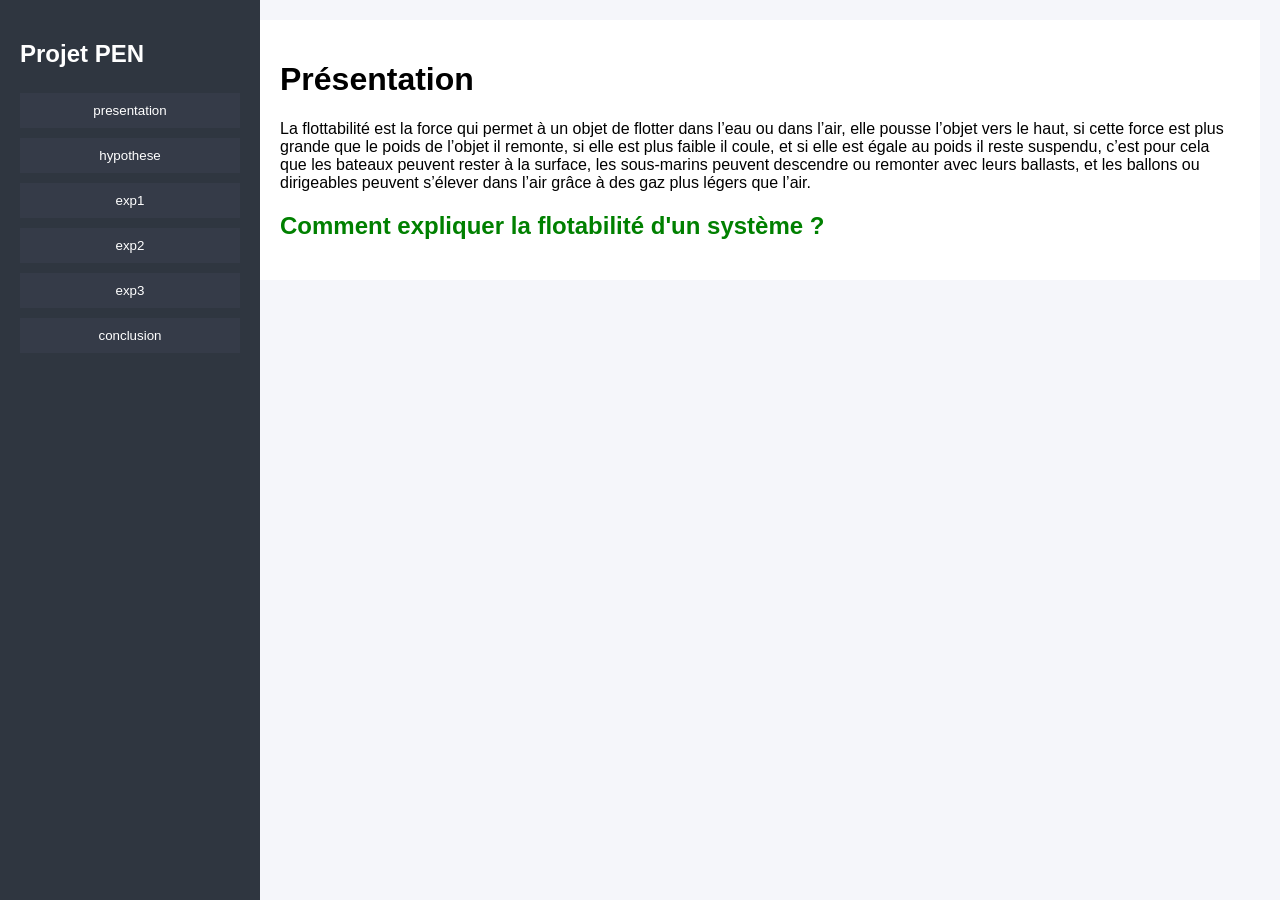
==== projet_pen/index.html @ cfd75a5f "index.html" ====
<!DOCTYPE html>
<html lang="fr">
<head>
<meta charset="UTF-8">
<title>Compte rendu projet PEN</title>

<style>
body {
  margin: 0;
  font-family: Arial;
  background: #f5f6fa;
}

.menu {
  position: fixed;
  width: 220px;
  height: 100%;
  background: #2f3640;
  color: white;
  padding: 20px;
}

.menu button {
  width: 100%;
  margin: 5px 0;
  padding: 10px;
  background: #353b48;
  color: white;
  border: none;
  cursor: pointer;
}

.menu button:hover {
  background: #40739e;
}

.content {
  margin-left: 240px;
  padding: 20px;
}

.page {
  display: none;
}

.card {
  background: white;
  padding: 20px;
  margin-bottom: 20px;
}
</style>
</head>

<body>

<!-- MENU -->
<div class="menu">
  <h2>Projet PEN</h2>
  <button onclick="showPage('presentation')">presentation</button>
  <button onclick="showPage('hypothese')">hypothese</button>
  <button onclick="showPage('exp1')">exp1</button>
  <button onclick="showPage('exp2')">exp2</button>
  <button onclick="showPage('exp3')">exp3</button>
  <button onclick="showPage('conclusion')">conclusion</button>
</div>

<!-- CONTENU -->
<div class="content">

<!-- Présentation -->
<div id="presentation" class="page">
  <div class="card">
    <h1>Présentation</h1>
    <p>
      La flottabilité est la force qui permet à un objet de flotter dans l’eau ou dans l’air, 
      elle pousse l’objet vers le haut, si cette force est plus grande que le poids de l’objet 
      il remonte, si elle est plus faible il coule, et si elle est égale au poids il reste suspendu, 
      c’est pour cela que les bateaux peuvent rester à la surface, les sous-marins peuvent descendre 
      ou remonter avec leurs ballasts, et les ballons ou dirigeables peuvent s’élever dans l’air 
      grâce à des gaz plus légers que l’air.
    </p>

    <h2 style="color:green;">
      Comment expliquer la flotabilité d'un système ?
    </h2>
  </div>
</div>

<!-- Hypothèse -->
<div id="hypothese" class="page">
  <div class="card">
    <h1>Hypothèse</h1>
    <p>
      Durant notre projet, nous avons trouver et poser 2 Hypothèses :
    </p>

    <p>
      1. On suppose que grâce à la poussée d'Archimède un objet ou être vivant 
      a la capacité de flotter sur l'eau.
    </p>

    <p>
      2. Si on ajoute du sel dans l’eau, l’objet devrait mieux flotter qu’au début.
    </p>
  </div>
</div>

<!-- Expérience 1 -->
<div id="exp1" class="page">
  <div class="card">
    <h1>Expérience 1</h1>

    <h3>Matériels utilisés :</h3>
    <p>- bac d’eau pouvant contenir de l’eau</p>
    <p>- 3,6L d'eau</p>
    <p>- farine</p>
    <p>- 3 béchers avec film</p>

    <h3>Protocole :</h3>
    <p>Remplir les béchers avec différents contenus</p>
    <p>Les fermer</p>
    <p>Les placer dans l’eau</p>
    <p>Observer</p>

    <h3>Résultat attendu :</h3>
    <p>La flottabilité dépend de la masse volumique</p>
  </div>
</div>

<!-- Expérience 2 -->
<div id="exp2" class="page">
  <div class="card">
    <h1>Expérience 2</h1>

    <p>- bac d’eau</p>
    <p>- 3,6L d'eau</p>
    <p>- 2 ballons</p>

    <h3>Observation :</h3>
    <p>
      Le ballon rempli d’air flotte tandis que celui rempli d’eau coule.
    </p>

    <h3>Conclusion :</h3>
    <p>
      L’air est moins dense que l’eau, donc il flotte.
    </p>
  </div>
</div>

<!-- Expérience 3 -->
<div id="exp3" class="page">
  <div class="card">
    <h1>Expérience 3</h1>

    <p>
      On ajoute du sel dans l’eau pour observer les changements de flottabilité.
    </p>

    <h3>Résultat attendu :</h3>
    <p style="color:red;">
      L’objet flotte mieux dans l’eau salée.
    </p>
  </div>
</div>

<!-- Conclusion -->
<div id="conclusion" class="page">
  <div class="card">
    <h1>Conclusion</h1>

    <p>
      Grâce à ces expériences, nous avons montré que la flottabilité dépend du poids,
      du volume et du fluide dans lequel se trouve l’objet.
    </p>
  </div>
</div>

</div>

<!-- SCRIPT -->
<script>
function showPage(id) {
  var pages = document.getElementsByClassName("page");

  for (var i = 0; i < pages.length; i++) {
    pages[i].style.display = "none";
  }

  document.getElementById(id).style.display = "block";
}

// page par défaut
showPage("presentation");
</script>

</body>
</html>
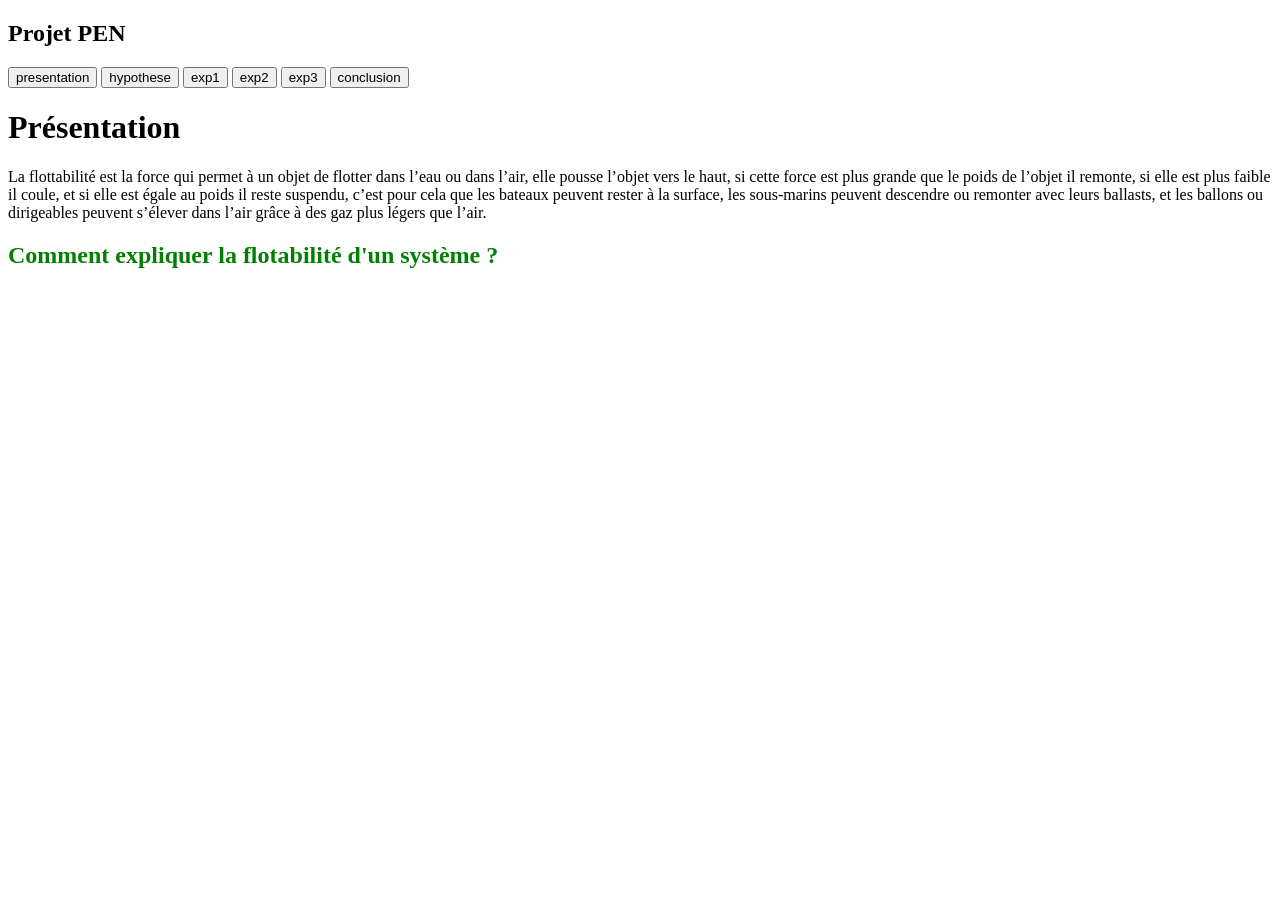
==== commit c94f992e: "index.html" ====
--- a/projet_pen/index.html
+++ b/projet_pen/index.html
@@ -3,52 +3,6 @@
 <head>
 <meta charset="UTF-8">
 <title>Compte rendu projet PEN</title>
-
-<style>
-body {
-  margin: 0;
-  font-family: Arial;
-  background: #f5f6fa;
-}
-
-.menu {
-  position: fixed;
-  width: 220px;
-  height: 100%;
-  background: #2f3640;
-  color: white;
-  padding: 20px;
-}
-
-.menu button {
-  width: 100%;
-  margin: 5px 0;
-  padding: 10px;
-  background: #353b48;
-  color: white;
-  border: none;
-  cursor: pointer;
-}
-
-.menu button:hover {
-  background: #40739e;
-}
-
-.content {
-  margin-left: 240px;
-  padding: 20px;
-}
-
-.page {
-  display: none;
-}
-
-.card {
-  background: white;
-  padding: 20px;
-  margin-bottom: 20px;
-}
-</style>
 </head>
 
 <body>
@@ -89,43 +43,28 @@
 <!-- Hypothèse -->
 <div id="hypothese" class="page">
   <div class="card">
-    <h1>Hypothèse</h1>
-    <p>
-      Durant notre projet, nous avons trouver et poser 2 Hypothèses :
-    </p>
-
-    <p>
-      1. On suppose que grâce à la poussée d'Archimède un objet ou être vivant 
-      a la capacité de flotter sur l'eau.
-    </p>
-
-    <p>
-      2. Si on ajoute du sel dans l’eau, l’objet devrait mieux flotter qu’au début.
-    </p>
-  </div>
-</div>
-
+        <h1>Hypothèse</h1>
+        <p id="texte_Hypothese">Durant notre projet, nous avons trouver et poser 2 Hypothèses :</p>
+        <script>
+          document.getElementById("texte_Hypothese").style.fontSize = "20px";
+          </script>
+        <h2> 1._ On suppose que grace au poussée d'Archimède un objet ou être vivant 
+          a la capacité de flotter sur l'eau flotter dans une surface liquide</h2>
+        <h2>2._ Si on ajoute du sel dans l’eau, l’objet devrait mieux flotter qu’au début.</h2>
+      </div>
+    </div>
 <!-- Expérience 1 -->
 <div id="exp1" class="page">
   <div class="card">
-    <h1>Expérience 1</h1>
-
-    <h3>Matériels utilisés :</h3>
-    <p>- bac d’eau pouvant contenir de l’eau</p>
-    <p>- 3,6L d'eau</p>
-    <p>- farine</p>
-    <p>- 3 béchers avec film</p>
-
-    <h3>Protocole :</h3>
-    <p>Remplir les béchers avec différents contenus</p>
-    <p>Les fermer</p>
-    <p>Les placer dans l’eau</p>
-    <p>Observer</p>
-
-    <h3>Résultat attendu :</h3>
-    <p>La flottabilité dépend de la masse volumique</p>
-  </div>
-</div>
+    <<div class="card">
+        <h1>Expérience 1</h1>
+        <h3>Matériels utilisés :</h3>
+        <p> - bac d’eau pouvant contenir de l’eau.</p>
+        <p> - 3,6L d'eau.</p>
+        <p> - Farine, 3g chacuns.</p>
+        <p> - bêcher, x3 avec film paraffine pour fermer</p>
+      </div>
+      <h3>Données de l'expérience</h3>
 
 <!-- Expérience 2 -->
 <div id="exp2" class="page">
@@ -151,18 +90,38 @@
 <!-- Expérience 3 -->
 <div id="exp3" class="page">
   <div class="card">
-    <h1>Expérience 3</h1>
-
-    <p>
-      On ajoute du sel dans l’eau pour observer les changements de flottabilité.
-    </p>
-
-    <h3>Résultat attendu :</h3>
-    <p style="color:red;">
-      L’objet flotte mieux dans l’eau salée.
-    </p>
-  </div>
-</div>
+        <h1>Expérience 3</h1>
+        <h3>Matériels utilisés</h3>
+        <p> - Un bac de 6L pouvant contenir de l’eau.</p>
+        <p> - Eau.</p>
+        <p> - 2 ballon de baudruches, dont la masse ~0g chacuns</p>
+        <p> - Du sel avec une cuillère, 121g</p>
+      </div>
+      <div class="card">
+      <h3>Données de l'expérience</h3>
+      <p>L’eau sans sel a une masse volumique de 1000g/L, 
+        ce qui correspond à 1g/cm³, et sa densité est égale à 1. 
+        Dans cette expérience,Le ballon orange est rempli d’eau 
+        présente une masse volumique de 1006g/L 
+        et une densité de 1,006. On ajoute 130g de sel dans l’eau, 
+        la masse volumique de l’eau salée atteint 1036g/L et sa densité devient 1,036. 
+        Placé dans cette eau salée, le ballon garde une masse volumique de 1006g/L, 
+        mais sa densité est alors de 0,965.</p>
+        </div>
+        <div class="card">
+        <h3>Protocole</h3>
+        <p> 1._ Remplir un premier ballons avec de l’eau et un deuxième avec de l’air</p>
+        <p> 2._ Remplir le bac avec de l’eau douce (eau du robinet).</p>
+        <p> 3._ Ajouter 130g de sel dans l’eau.</p>
+        <p> 4._ Mélanger jusqu’à ce que le sel soit bien dissous.</p>
+        <p> 5._ Déposer les deux ballons dans l’eau et observer sa position (s’il flotte peu ou s’il coule légèrement).</p>
+        <p> 6._ Observer la différence de flottaison par rapport au début.</p>
+        <h2 id="titre_protocole">RÉSULTATS ATTENDUS</h2>
+        <script>
+          document.getElementById("titre_protocole").style.color = red;
+          </script>
+      <p>Après ajout du sel, l’objet remonte davantage vers la surface et flotte mieux.</p>
+      </div>
 
 <!-- Conclusion -->
 <div id="conclusion" class="page">
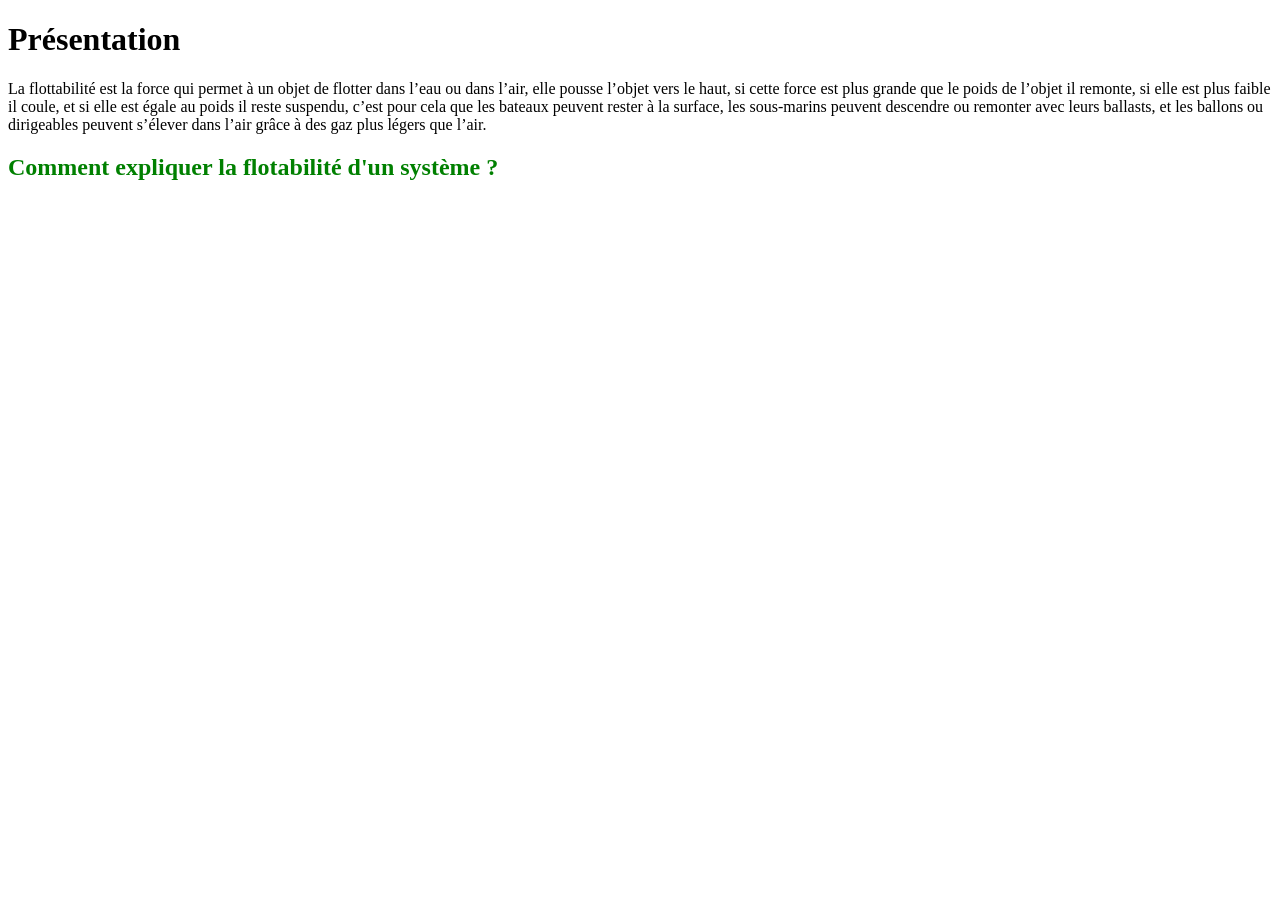
==== commit 569b086e: "index.html" ====
--- a/projet_pen/index.html
+++ b/projet_pen/index.html
@@ -6,17 +6,6 @@
 </head>
 
 <body>
-
-<!-- MENU -->
-<div class="menu">
-  <h2>Projet PEN</h2>
-  <button onclick="showPage('presentation')">presentation</button>
-  <button onclick="showPage('hypothese')">hypothese</button>
-  <button onclick="showPage('exp1')">exp1</button>
-  <button onclick="showPage('exp2')">exp2</button>
-  <button onclick="showPage('exp3')">exp3</button>
-  <button onclick="showPage('conclusion')">conclusion</button>
-</div>
 
 <!-- CONTENU -->
 <div class="content">
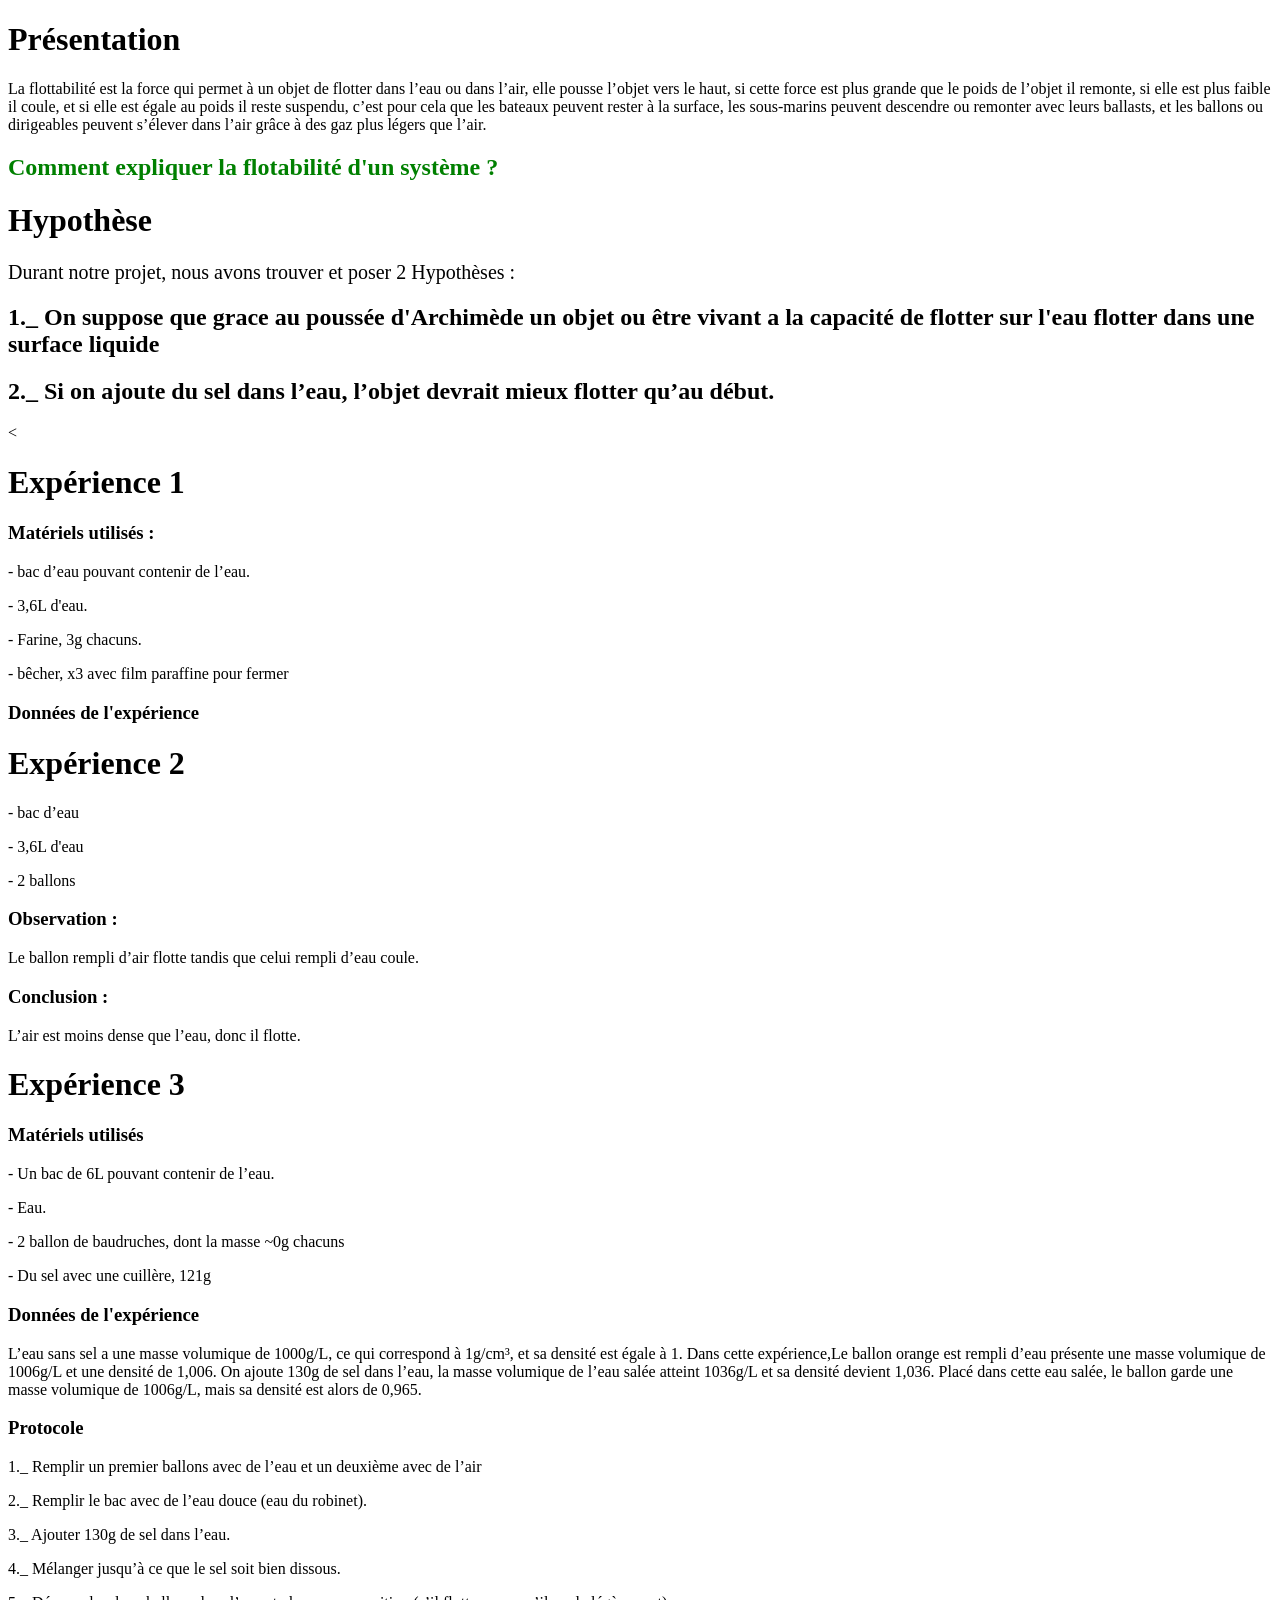
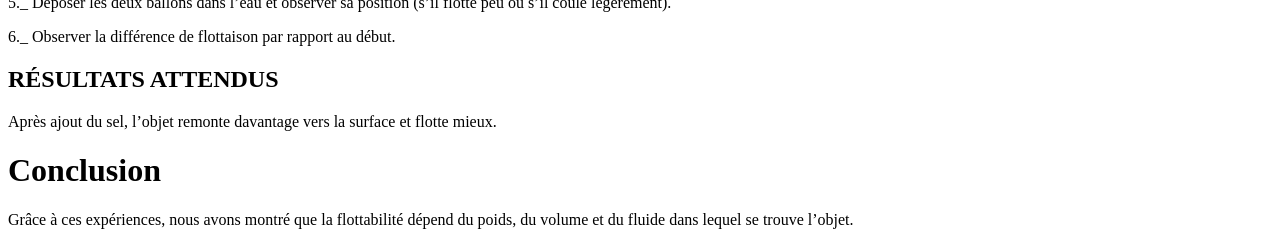
==== commit 7b8e03d7: "index.html" ====
--- a/projet_pen/index.html
+++ b/projet_pen/index.html
@@ -11,7 +11,7 @@
 <div class="content">
 
 <!-- Présentation -->
-<div id="presentation" class="page">
+<div>
   <div class="card">
     <h1>Présentation</h1>
     <p>
@@ -30,7 +30,7 @@
 </div>
 
 <!-- Hypothèse -->
-<div id="hypothese" class="page">
+<div>
   <div class="card">
         <h1>Hypothèse</h1>
         <p id="texte_Hypothese">Durant notre projet, nous avons trouver et poser 2 Hypothèses :</p>
@@ -43,7 +43,7 @@
       </div>
     </div>
 <!-- Expérience 1 -->
-<div id="exp1" class="page">
+<div>
   <div class="card">
     <<div class="card">
         <h1>Expérience 1</h1>
@@ -56,7 +56,7 @@
       <h3>Données de l'expérience</h3>
 
 <!-- Expérience 2 -->
-<div id="exp2" class="page">
+<div>
   <div class="card">
     <h1>Expérience 2</h1>
 
@@ -77,7 +77,7 @@
 </div>
 
 <!-- Expérience 3 -->
-<div id="exp3" class="page">
+<div>
   <div class="card">
         <h1>Expérience 3</h1>
         <h3>Matériels utilisés</h3>
@@ -113,7 +113,7 @@
       </div>
 
 <!-- Conclusion -->
-<div id="conclusion" class="page">
+<div>
   <div class="card">
     <h1>Conclusion</h1>
 
